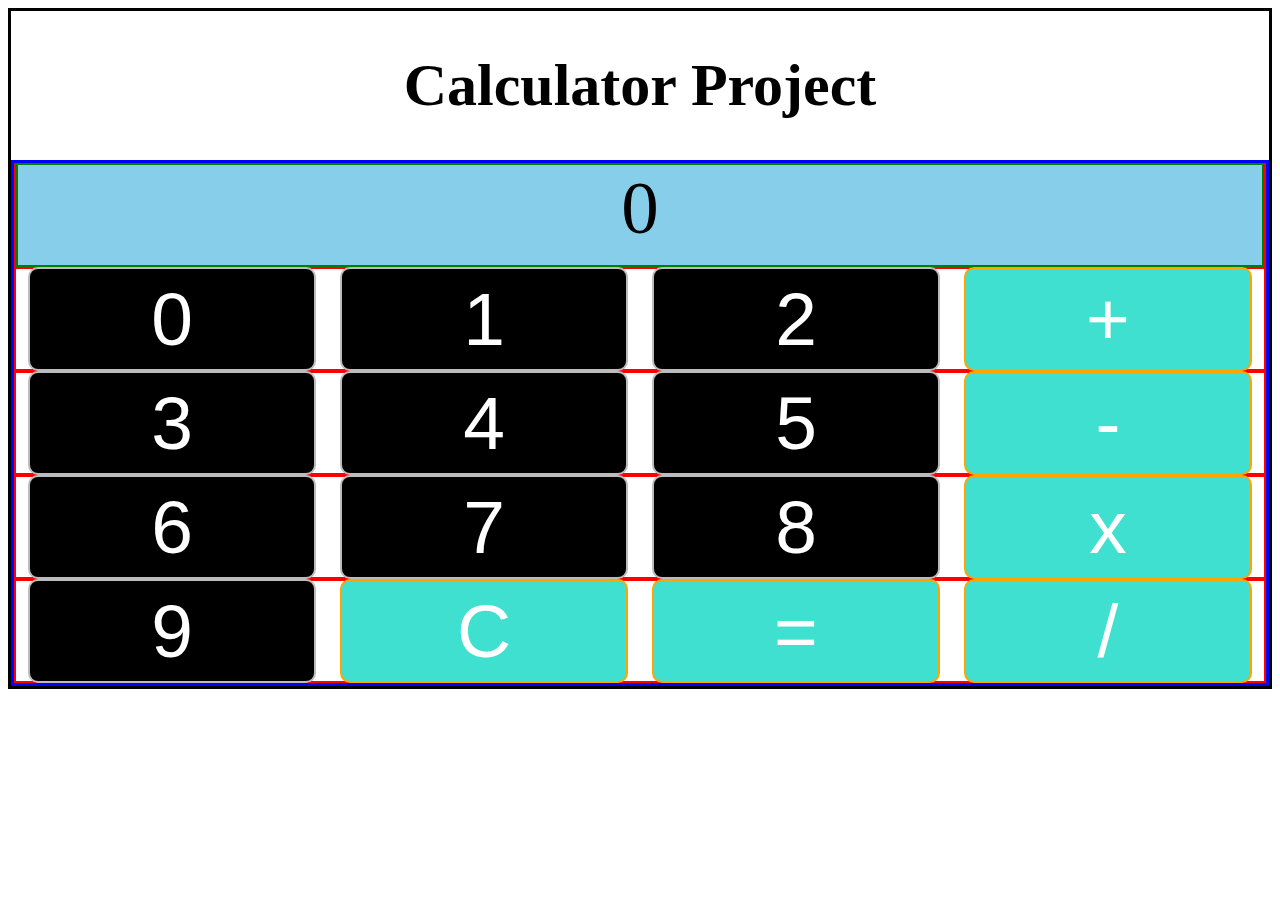
==== simple_calculator/index.html @ ad0badfc "Add EventListener. +1 when output-bar is pressed" ====
<!DOCTYPE html>
<html>
    <head>
        <meta charset="utf-8">
        <meta name="description" content="Javascript calculator" />
        <meta name="viewport" content="width=device-width, initial-scale=1">
        <link rel="stylesheet" type="text/css" href="mystyle.css">
        <title>Calculator </title>

    </head>

    <h1>Calculator Project</h1>
    <body>
        <div class="container">
            <div class="row">
                <div id="result" class="output-bar">0</div>
            </div>

            <div class="row">
                <div class="cal-button">0</div>
                <div class="cal-button">1</div>
                <div class="cal-button">2</div>
                <div class="cal-button equation">+</div>
            </div>

            <div class="row">
                <div class="cal-button">3</div>
                <div class="cal-button">4</div>
                <div class="cal-button">5</div>
                <div class="cal-button equation">-</div> 
            </div>

            <div class="row">
                <div class="cal-button">6</div>
                <div class="cal-button">7</div>
                <div class="cal-button">8</div>
                <div class="cal-button equation">x</div>
            </div>

            <div class="row">                
                <div class="cal-button">9</div>
                <div class="cal-button equation">C</div>
                <div class="cal-button equation">=</div>
                <div class="cal-button equation">/</div>
            </div>
        </div>
        <script type='text/javascript' src="myscript.js"></script>
    </body>

</html>
---- simple_calculator/mystyle.css ----
h1 {
    text-align: center;
    font-size: 60px;
}

body {
    border: 3px solid black;
}

.container {
    text-align: center;
    width: calc(100% - 6px);
    height: 100%;
    border: 3px solid blue;    
}

.output-bar {
    display: flex;
    justify-content: center;
    font-size: 75px;
    width: 100%;
    height: 100%;
    background-color: skyblue;
    border: 2px solid green;
}

.row {
    display: flex;
    justify-content: space-between;
    align-items: center;
    height: 100px;
    border: 2px solid red;
}

.cal-button {
    width: 100%;
    height: 100%;
    font-size: 75px;
    border-radius: 10px;
    margin: 1%;
    background-color: #000;
    color: #fff; 
    border: 2px solid #bbbbbb;
    display: flex;
    justify-content: center;
    align-items: center;
    font-family: Arial, Helvetica, sans-serif;
    cursor: pointer;
}

.cal-button:hover {
    background-color: burlywood;
}

.equation {
    background-color: turquoise;
    border: 2px solid orange;
}
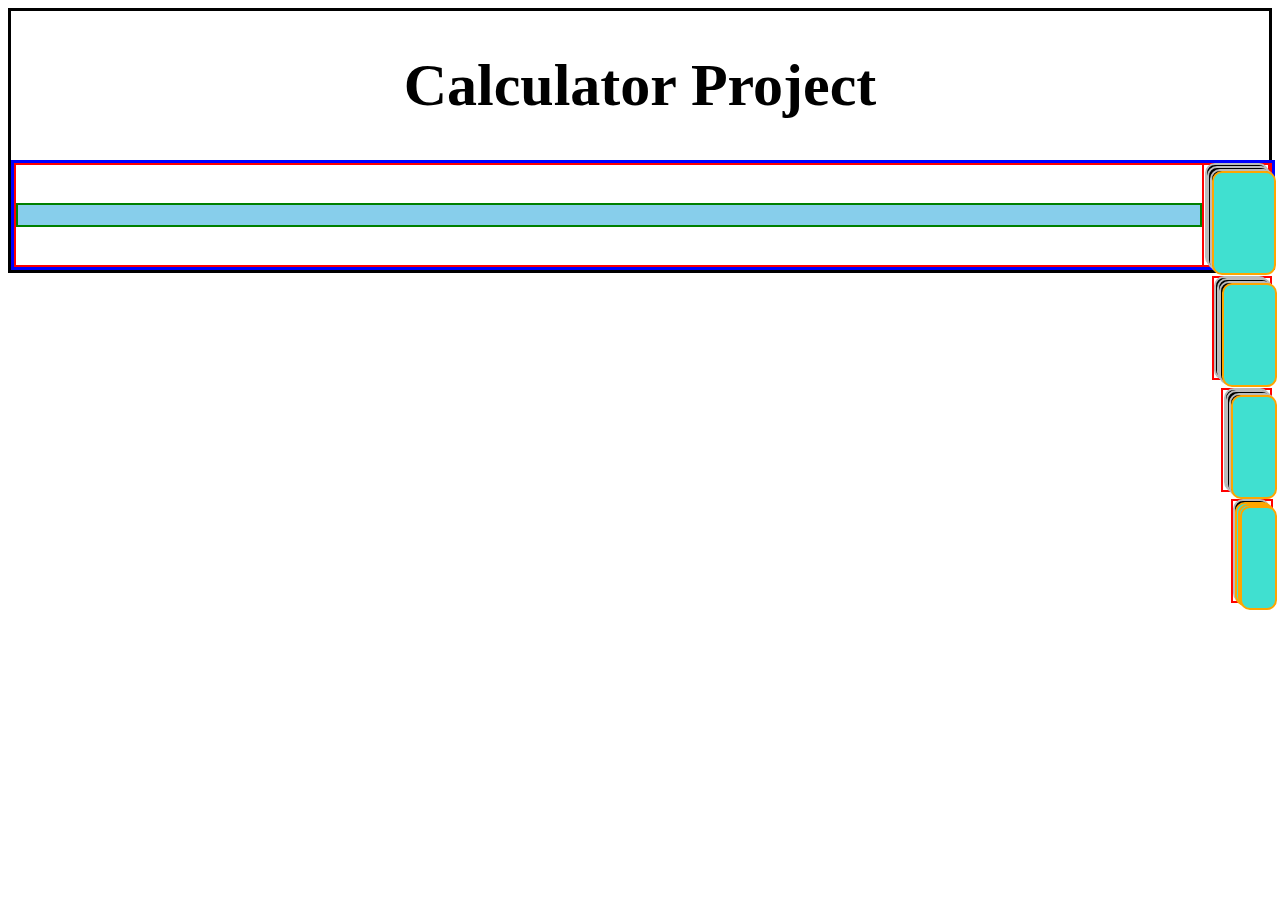
==== commit bee58969: "Merge pull request #5 from justakim12/develop/calculator" ====
--- a/simple_calculator/index.html
+++ b/simple_calculator/index.html
@@ -13,38 +13,37 @@
     <body>
         <div class="container">
             <div class="row">
-                <div id="result" class="output-bar">0</div>
+                <div class="output-bar" value="0">
             </div>
 
             <div class="row">
-                <div class="cal-button">0</div>
-                <div class="cal-button">1</div>
-                <div class="cal-button">2</div>
-                <div class="cal-button equation">+</div>
+                <div class="cal-button" value="0">
+                <div class="cal-button" value="1">
+                <div class="cal-button" value="2">
+                <div class="cal-button equation" value="+">
             </div>
 
             <div class="row">
-                <div class="cal-button">3</div>
-                <div class="cal-button">4</div>
-                <div class="cal-button">5</div>
-                <div class="cal-button equation">-</div> 
+                <div class="cal-button" value="3">
+                <div class="cal-button" value="4">
+                <div class="cal-button" value="5">
+                <div class="cal-button equation" value="-"> 
             </div>
 
             <div class="row">
-                <div class="cal-button">6</div>
-                <div class="cal-button">7</div>
-                <div class="cal-button">8</div>
-                <div class="cal-button equation">x</div>
+                <div class="cal-button" value="6">
+                <div class="cal-button" value="7">
+                <div class="cal-button" value="8">
+                <div class="cal-button equation" value="x">
             </div>
 
             <div class="row">                
-                <div class="cal-button">9</div>
-                <div class="cal-button equation">C</div>
-                <div class="cal-button equation">=</div>
-                <div class="cal-button equation">/</div>
+                <div class="cal-button" value="9">
+                <div class="cal-button equation" value="C">
+                <div class="cal-button equation" value="=">
+                <div class="cal-button equation" value="&#247;">
             </div>
         </div>
-        <script type='text/javascript' src="myscript.js"></script>
     </body>
 
 </html>
--- a/simple_calculator/mystyle.css
+++ b/simple_calculator/mystyle.css
@@ -9,7 +9,7 @@
 
 .container {
     text-align: center;
-    width: calc(100% - 6px);
+    width: 100%;
     height: 100%;
     border: 3px solid blue;    
 }
@@ -19,7 +19,7 @@
     justify-content: center;
     font-size: 75px;
     width: 100%;
-    height: 100%;
+    height: 20%;
     background-color: skyblue;
     border: 2px solid green;
 }
@@ -41,14 +41,9 @@
     background-color: #000;
     color: #fff; 
     border: 2px solid #bbbbbb;
-    display: flex;
-    justify-content: center;
-    align-items: center;
-    font-family: Arial, Helvetica, sans-serif;
-    cursor: pointer;
 }
 
-.cal-button:hover {
+input:hover {
     background-color: burlywood;
 }
 
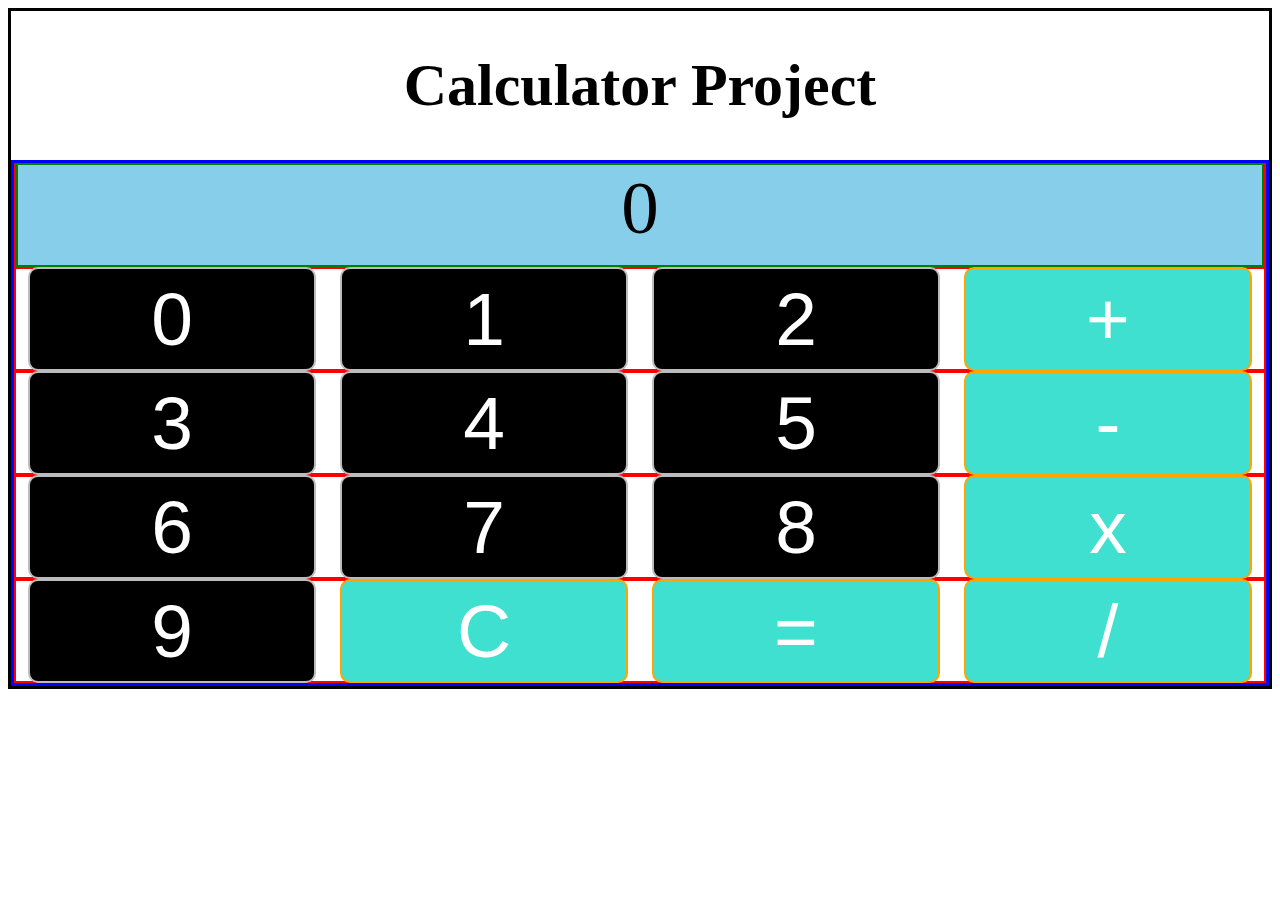
==== commit 93d2d129: "Merge pull request #6 from justakim12/feature/refactor" ====
--- a/simple_calculator/index.html
+++ b/simple_calculator/index.html
@@ -13,35 +13,35 @@
     <body>
         <div class="container">
             <div class="row">
-                <div class="output-bar" value="0">
+                <div class="output-bar">0</div>
             </div>
 
             <div class="row">
-                <div class="cal-button" value="0">
-                <div class="cal-button" value="1">
-                <div class="cal-button" value="2">
-                <div class="cal-button equation" value="+">
+                <div class="cal-button">0</div>
+                <div class="cal-button">1</div>
+                <div class="cal-button">2</div>
+                <div class="cal-button equation">+</div>
             </div>
 
             <div class="row">
-                <div class="cal-button" value="3">
-                <div class="cal-button" value="4">
-                <div class="cal-button" value="5">
-                <div class="cal-button equation" value="-"> 
+                <div class="cal-button">3</div>
+                <div class="cal-button">4</div>
+                <div class="cal-button">5</div>
+                <div class="cal-button equation">-</div> 
             </div>
 
             <div class="row">
-                <div class="cal-button" value="6">
-                <div class="cal-button" value="7">
-                <div class="cal-button" value="8">
-                <div class="cal-button equation" value="x">
+                <div class="cal-button">6</div>
+                <div class="cal-button">7</div>
+                <div class="cal-button">8</div>
+                <div class="cal-button equation">x</div>
             </div>
 
             <div class="row">                
-                <div class="cal-button" value="9">
-                <div class="cal-button equation" value="C">
-                <div class="cal-button equation" value="=">
-                <div class="cal-button equation" value="&#247;">
+                <div class="cal-button">9</div>
+                <div class="cal-button equation">C</div>
+                <div class="cal-button equation">=</div>
+                <div class="cal-button equation">/</div>
             </div>
         </div>
     </body>
--- a/simple_calculator/mystyle.css
+++ b/simple_calculator/mystyle.css
@@ -9,7 +9,7 @@
 
 .container {
     text-align: center;
-    width: 100%;
+    width: calc(100% - 6px);
     height: 100%;
     border: 3px solid blue;    
 }
@@ -19,7 +19,7 @@
     justify-content: center;
     font-size: 75px;
     width: 100%;
-    height: 20%;
+    height: 100%;
     background-color: skyblue;
     border: 2px solid green;
 }
@@ -41,9 +41,14 @@
     background-color: #000;
     color: #fff; 
     border: 2px solid #bbbbbb;
+    cursor: pointer;
+    display: flex;
+    justify-content: center;
+    align-items: center;
+    font-family: Arial, Helvetica, sans-serif;
 }
 
-input:hover {
+.cal-button:hover {
     background-color: burlywood;
 }
 
